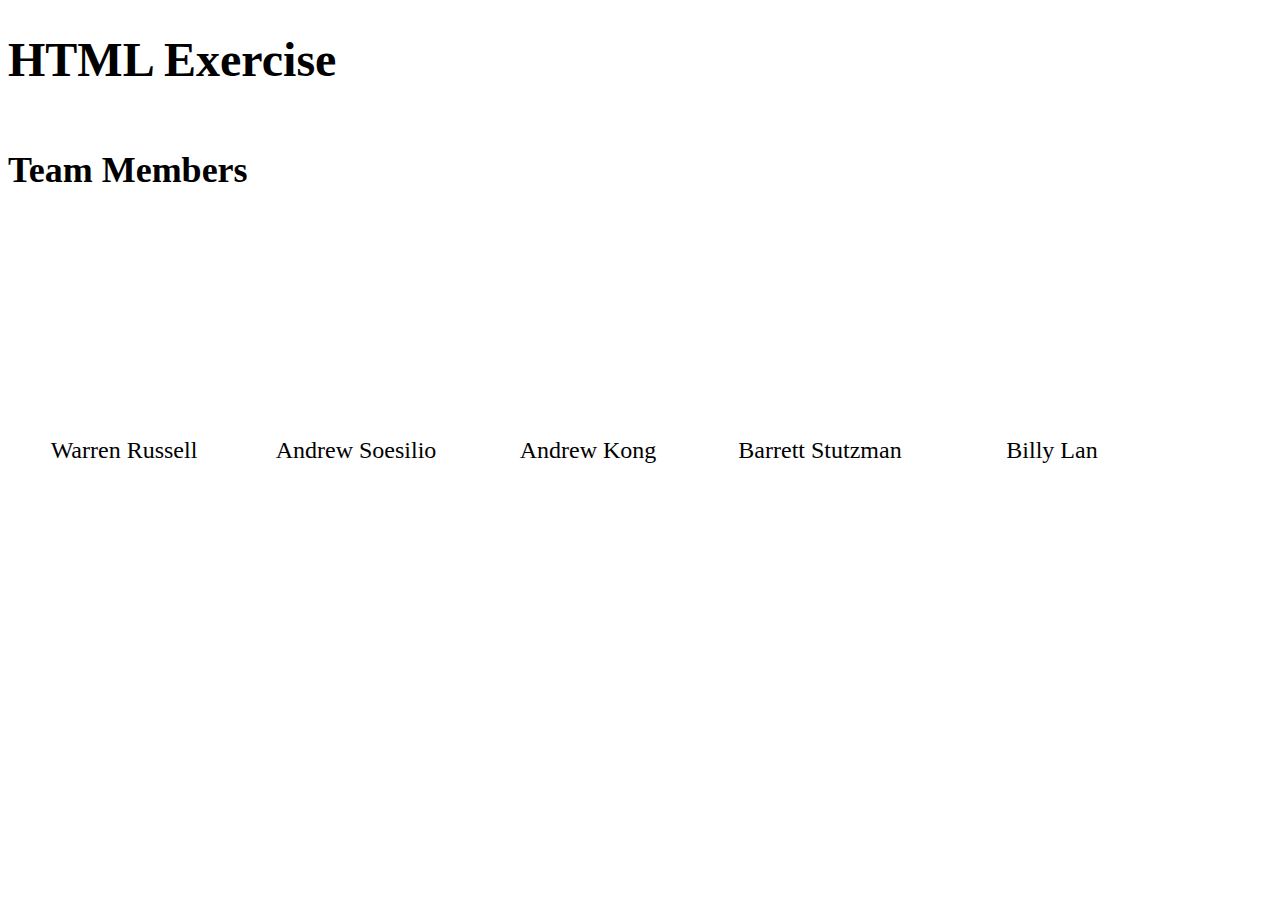
==== index.html @ fcaaf171 "Halfway through Part 2." ====
<!DOCTYPE html>
<html>
<head>
  <title>Team Members</title>
  <link rel="stylesheet" type="text/css" href="css/style.css">
</head>
<body>

  <h1>HTML Exercise</h1>
  
  <div id="team-members">
    <h2>Team Members</h2>

  
    <div class="member">
      <div id="wr" class="image">
      </div>
      <div class="name">
        Warren Russell
      </div>
    </div>

    <div class="member">
      <div id="as" class="image">
      </div>
      <div class="name">
        Andrew Soesilio
      </div>
    </div>

    <div class="member">
      <div id="ak" class="image">
      </div>
      <div class="name">
        Andrew Kong
      </div>
    </div>

    <div class="member">
      <div id="bs" class="image">
      </div>
      <div class="name">
        Barrett Stutzman
      </div>
    </div>

    <div class="member">
      <div id="bl" class="image">
      </div>
      <div class="name">
        Billy Lan
      </div>
    </div>

  </div>

</body>
</html>
---- css/style.css ----
#wr {
  background-image: url("../images/Warren_Russell.JPG"); }

#wr:hover {
  background-image: url("../images/avatar.png"); }

#as {
  background-image: url("../images/Andre_Soesilo.JPG"); }

#as:hover {
  background-image: url("../images/avatar.png"); }

#ak {
  background-image: url("../images/Andrew_Kong.JPG"); }

#ak:hover {
  background-image: url("../images/avatar.png"); }

#bs {
  background-image: url("../images/Barrett_Stutzman.JPG"); }

#bs:hover {
  background-image: url("../images/avatar.png"); }

#bl {
  background-image: url("../images/Billy_Lan.JPG"); }

#bl:hover {
  background-image: url("../images/avatar.png"); }

body {
  font-family: Verdana;
  font-size: 1.5em; }
  body #team-members {
    float: left; }
    body #team-members .member {
      float: left;
      margin: 10px;
      padding: 6px; }
      body #team-members .member .image {
        width: 200px;
        height: 200px;
        z-index: 100;
        background-position: center;
        background-repeat: no-repeat;
        background-size: cover; }
      body #team-members .member .name {
        text-align: center; }
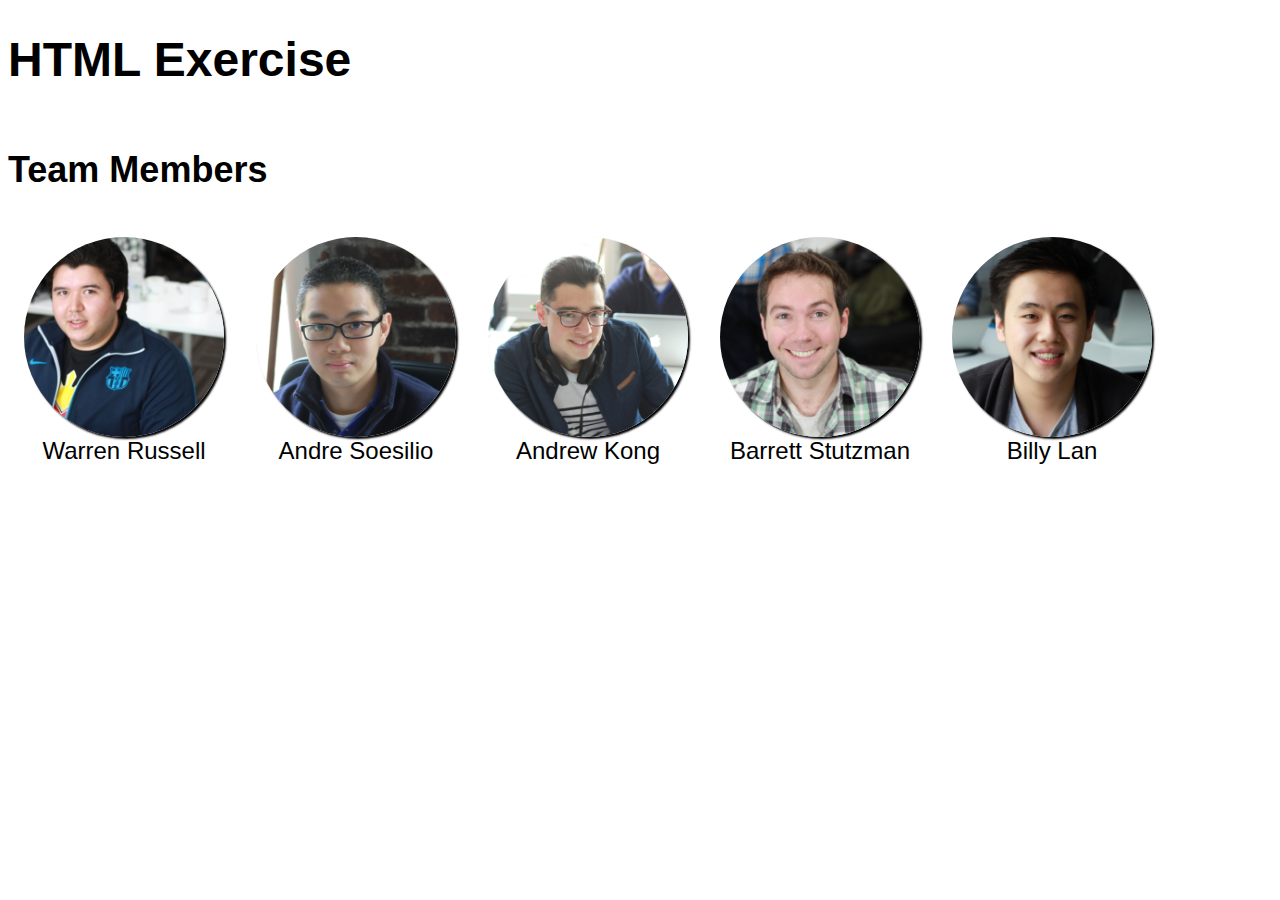
==== commit a40f0777: "Completed all Parts, need to add more students." ====
--- a/index.html
+++ b/index.html
@@ -14,6 +14,8 @@
   
     <div class="member">
       <div id="wr" class="image">
+        <a href="biopages/wr.html">
+        </a>
       </div>
       <div class="name">
         Warren Russell
@@ -22,9 +24,11 @@
 
     <div class="member">
       <div id="as" class="image">
+        <a href="biopages/as.html">
+        </a>
       </div>
       <div class="name">
-        Andrew Soesilio
+        Andre Soesilio
       </div>
     </div>
 
--- a/css/style.css
+++ b/css/style.css
@@ -2,47 +2,64 @@
   background-image: url("../images/Warren_Russell.JPG"); }
 
 #wr:hover {
-  background-image: url("../images/avatar.png"); }
+  background-image: url("../images/Warren_Russell_mod.jpg"); }
 
 #as {
   background-image: url("../images/Andre_Soesilo.JPG"); }
 
 #as:hover {
-  background-image: url("../images/avatar.png"); }
+  background-image: url("../images/Andre_Soesilo_mod.jpg"); }
 
 #ak {
   background-image: url("../images/Andrew_Kong.JPG"); }
 
 #ak:hover {
-  background-image: url("../images/avatar.png"); }
+  background-image: url("../images/Andrew_Kong_mod.jpg"); }
 
 #bs {
   background-image: url("../images/Barrett_Stutzman.JPG"); }
 
 #bs:hover {
-  background-image: url("../images/avatar.png"); }
+  background-image: url("../images/Barrett_Stutzman_mod.jpg"); }
 
 #bl {
   background-image: url("../images/Billy_Lan.JPG"); }
 
 #bl:hover {
-  background-image: url("../images/avatar.png"); }
+  background-image: url("../images/Billy_Lan_mod.jpg"); }
 
 body {
-  font-family: Verdana;
+  font-family: Helvetica;
   font-size: 1.5em; }
   body #team-members {
     float: left; }
     body #team-members .member {
       float: left;
       margin: 10px;
-      padding: 6px; }
+      padding: 6px;
+      transition: all 1s; }
+      body #team-members .member:nth-child(odd):hover {
+        transform: rotate(10deg);
+        -webkit-transform: rotate(10deg);
+        -ms-transform: rotate(10deg); }
+      body #team-members .member:nth-child(even):hover {
+        transform: scale(1.5, 1.5);
+        -webkit-transform: scale(1.5, 1.5);
+        -ms-transform: scale(1.5, 1.5); }
       body #team-members .member .image {
         width: 200px;
         height: 200px;
         z-index: 100;
+        border-radius: 100%;
         background-position: center;
         background-repeat: no-repeat;
-        background-size: cover; }
+        background-size: cover;
+        box-shadow: 2px 2px 2px black;
+        transition: background-image 1s;
+        -webkit-transition: background-image 1s; }
+        body #team-members .member .image a {
+          position: absolute;
+          height: 200px;
+          width: 200px; }
       body #team-members .member .name {
         text-align: center; }
